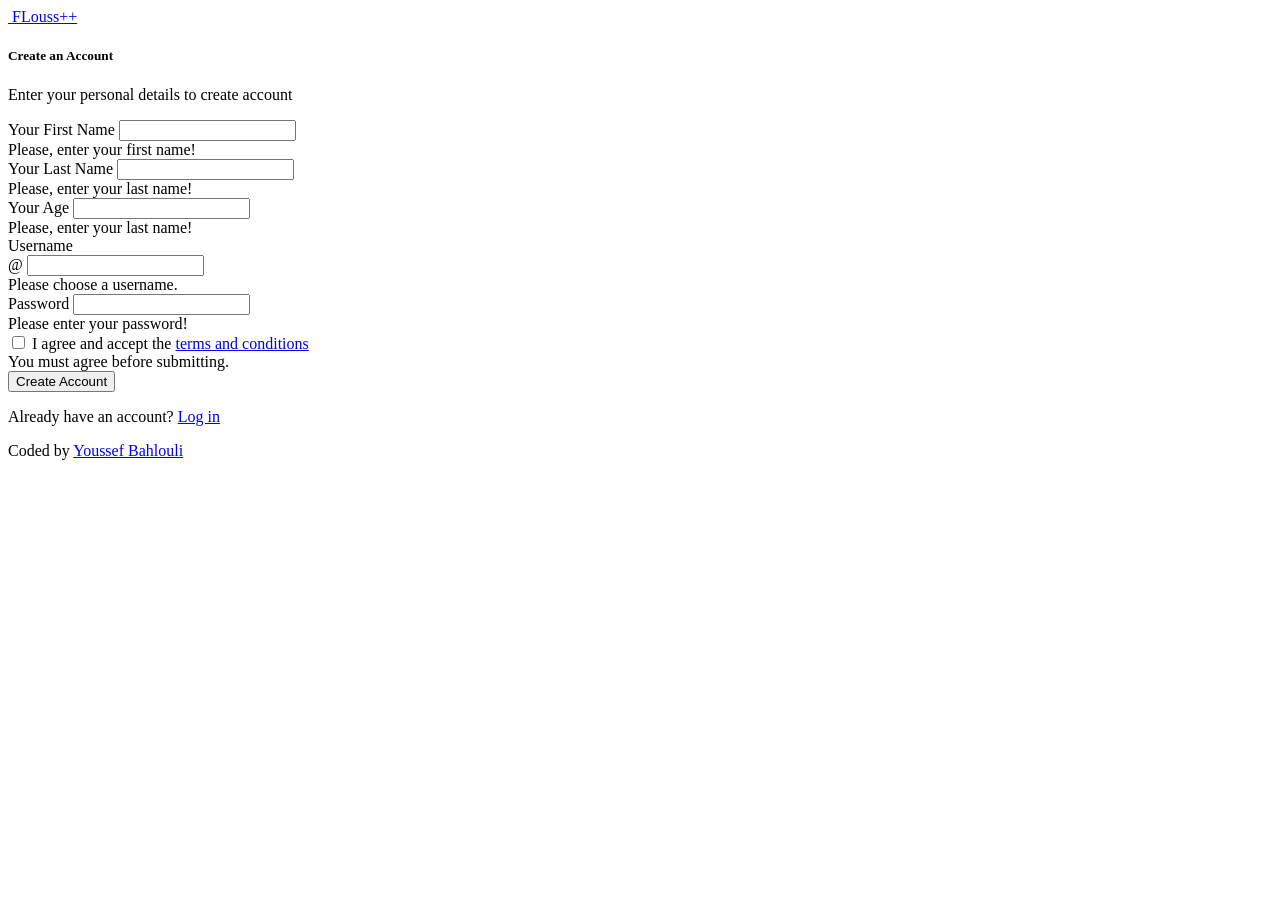
==== NiceAdmin/pages-register.html @ fd1cca6d "Initial commit - PostgreSQL version" ====
<!DOCTYPE html>
<html lang="en">

<head>
  <meta charset="utf-8">
  <meta content="width=device-width, initial-scale=1.0" name="viewport">

  <title>Register - FLouss++</title>
  <meta content="" name="description">
  <meta content="" name="keywords">

  <!-- Favicons -->
  <link href="assets/img/favicon.png" rel="icon">
  <link href="assets/img/apple-touch-icon.png" rel="apple-touch-icon">

  <!-- Google Fonts -->
  <link href="https://fonts.gstatic.com" rel="preconnect">
  <link href="https://fonts.googleapis.com/css?family=Open+Sans:300,300i,400,400i,600,600i,700,700i|Nunito:300,300i,400,400i,600,600i,700,700i|Poppins:300,300i,400,400i,500,500i,600,600i,700,700i" rel="stylesheet">

  <!-- Vendor CSS Files -->
  <link href="assets/vendor/bootstrap/css/bootstrap.min.css" rel="stylesheet">
  <link href="assets/vendor/bootstrap-icons/bootstrap-icons.css" rel="stylesheet">
  <link href="assets/vendor/boxicons/css/boxicons.min.css" rel="stylesheet">
  <link href="assets/vendor/quill/quill.snow.css" rel="stylesheet">
  <link href="assets/vendor/quill/quill.bubble.css" rel="stylesheet">
  <link href="assets/vendor/remixicon/remixicon.css" rel="stylesheet">
  <link href="assets/vendor/simple-datatables/style.css" rel="stylesheet">

  <!-- Template Main CSS File -->
  <link href="assets/css/style.css" rel="stylesheet">

  <!-- =======================================================
  * Template Name: NiceAdmin
  * Template URL: https://bootstrapmade.com/nice-admin-bootstrap-admin-html-template/
  * Updated: Apr 20 2024 with Bootstrap v5.3.3
  * Author: BootstrapMade.com
  * License: https://bootstrapmade.com/license/
  ======================================================== -->
</head>

<body>

  <main>
    <div class="container">

      <section class="section register min-vh-100 d-flex flex-column align-items-center justify-content-center py-4">
        <div class="container">
          <div class="row justify-content-center">
            <div class="col-lg-4 col-md-6 d-flex flex-column align-items-center justify-content-center">

              <div class="d-flex justify-content-center py-4">
                <a href="../index.php" class="logo d-flex align-items-center w-auto">
                  <img src="assets/img/logo.png" alt="">
                  <span class="d-none d-lg-block">FLouss++</span>
                </a>
              </div><!-- End Logo -->

              <div class="card mb-3">

                <div class="card-body">

                  <div class="pt-4 pb-2">
                    <h5 class="card-title text-center pb-0 fs-4">Create an Account</h5>
                    <p class="text-center small">Enter your personal details to create account</p>
                  </div>

                  <form class="row g-3 needs-validation" action="pages-register.php" method="request">
                    
                    <div class="col-12">
                      <label for="yourName" class="form-label">Your First Name</label>
                      <input type="text" name="first_name" class="form-control" id="yourName" required>
                      <div class="invalid-feedback">Please, enter your first name!</div>
                    </div>

                    <div class="col-12">
                      <label for="yourName" class="form-label">Your Last Name</label>
                      <input type="text" name="last_name" class="form-control" id="yourName" required>
                      <div class="invalid-feedback">Please, enter your last name!</div>
                    </div>

                    <div class="col-12">
                      <label for="yourName" class="form-label">Your Age</label>
                      <input type="number" name="age" class="form-control" id="yourName" required>
                      <div class="invalid-feedback">Please, enter your last name!</div>
                    </div>



                    <div class="col-12">
                      <label for="yourUsername" class="form-label">Username</label>
                      <div class="input-group has-validation">
                        <span class="input-group-text" id="inputGroupPrepend">@</span>
                        <input type="text" name="username" class="form-control" id="yourUsername" required>
                        <div class="invalid-feedback">Please choose a username.</div>
                      </div>
                    </div>

                    <div class="col-12">
                      <label for="yourPassword" class="form-label">Password</label>
                      <input type="password" name="passwrd" class="form-control" id="yourPassword" required>
                      <div class="invalid-feedback">Please enter your password!</div>
                    </div>

                    <div class="col-12">
                      <div class="form-check">
                        <input class="form-check-input" name="terms" type="checkbox" value="" id="acceptTerms" required>
                        <label class="form-check-label" for="acceptTerms">I agree and accept the <a href="#">terms and conditions</a></label>
                        <div class="invalid-feedback">You must agree before submitting.</div>
                      </div>
                    </div>
                    <div class="col-12">
                      <button class="btn btn-primary w-100" type="submit">Create Account</button>
                    </div>
                    <div class="col-12">
                      <p class="small mb-0">Already have an account? <a href="pages-login.html">Log in</a></p>
                    </div>
                  </form>

                </div>
              </div>

              <div class="credits">
                <!-- All the links in the footer should remain intact. -->
                <!-- You can delete the links only if you purchased the pro version. -->
                <!-- Licensing information: https://bootstrapmade.com/license/ -->
                <!-- Purchase the pro version with working PHP/AJAX contact form: https://bootstrapmade.com/nice-admin-bootstrap-admin-html-template/ -->
                Coded by <a href="https://google.com/">Youssef Bahlouli</a>
              </div>

            </div>
          </div>
        </div>

      </section>

    </div>
  </main><!-- End #main -->

  <a href="#" class="back-to-top d-flex align-items-center justify-content-center"><i class="bi bi-arrow-up-short"></i></a>

  <!-- Vendor JS Files -->
  <script src="assets/vendor/apexcharts/apexcharts.min.js"></script>
  <script src="assets/vendor/bootstrap/js/bootstrap.bundle.min.js"></script>
  <script src="assets/vendor/chart.js/chart.umd.js"></script>
  <script src="assets/vendor/echarts/echarts.min.js"></script>
  <script src="assets/vendor/quill/quill.js"></script>
  <script src="assets/vendor/simple-datatables/simple-datatables.js"></script>
  <script src="assets/vendor/tinymce/tinymce.min.js"></script>
  <script src="assets/vendor/php-email-form/validate.js"></script>

  <!-- Template Main JS File -->
  <script src="assets/js/main.js"></script>

</body>

</html>
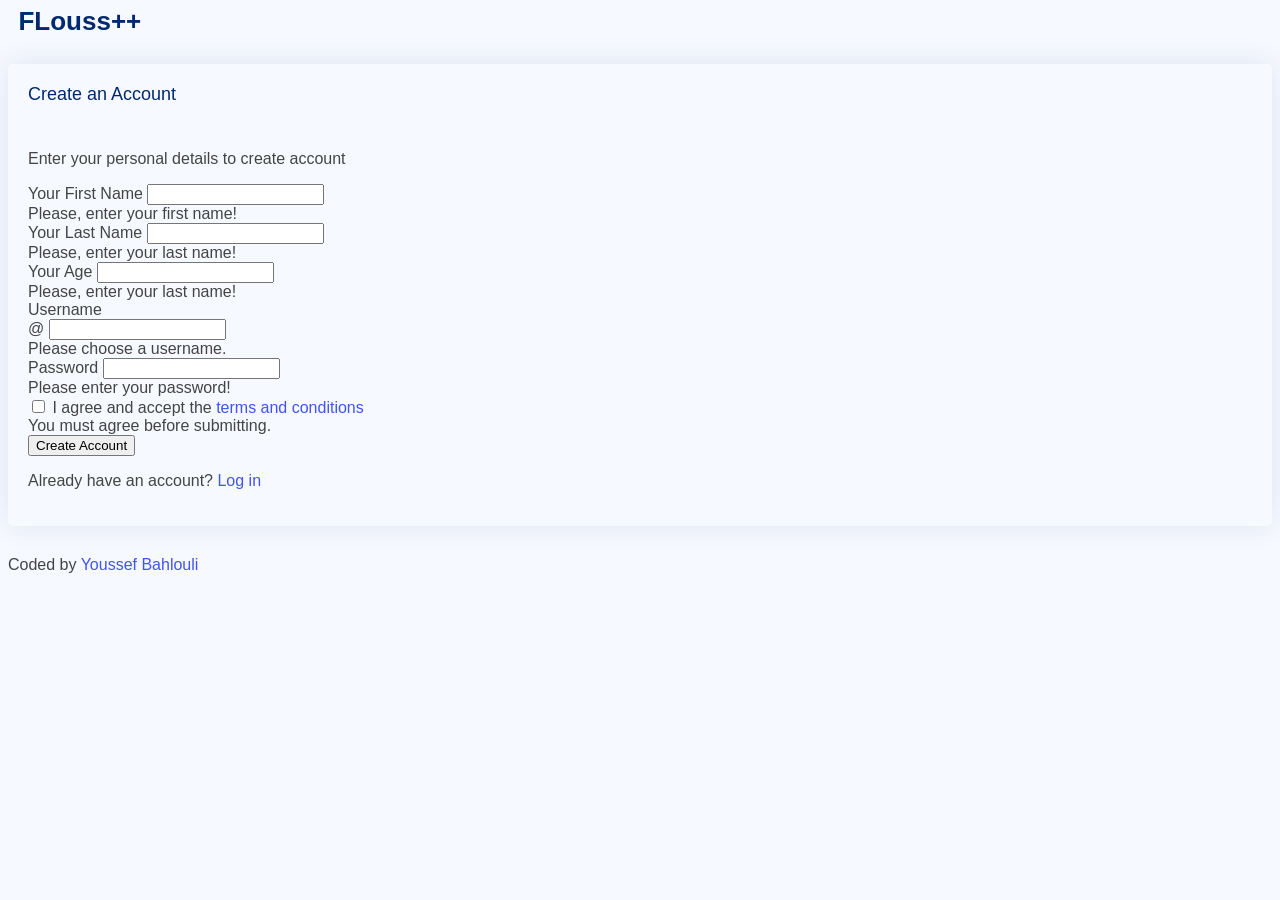
==== commit 7a2cd749: "push before changing implemented use case for the better, now it works" ====
--- a/NiceAdmin/pages-register.html
+++ b/NiceAdmin/pages-register.html
@@ -64,7 +64,7 @@
                     <p class="text-center small">Enter your personal details to create account</p>
                   </div>
 
-                  <form class="row g-3 needs-validation" action="pages-register.php" method="request">
+                  <form class="row g-3 needs-validation" action="pages-register.php" method="post">
                     
                     <div class="col-12">
                       <label for="yourName" class="form-label">Your First Name</label>
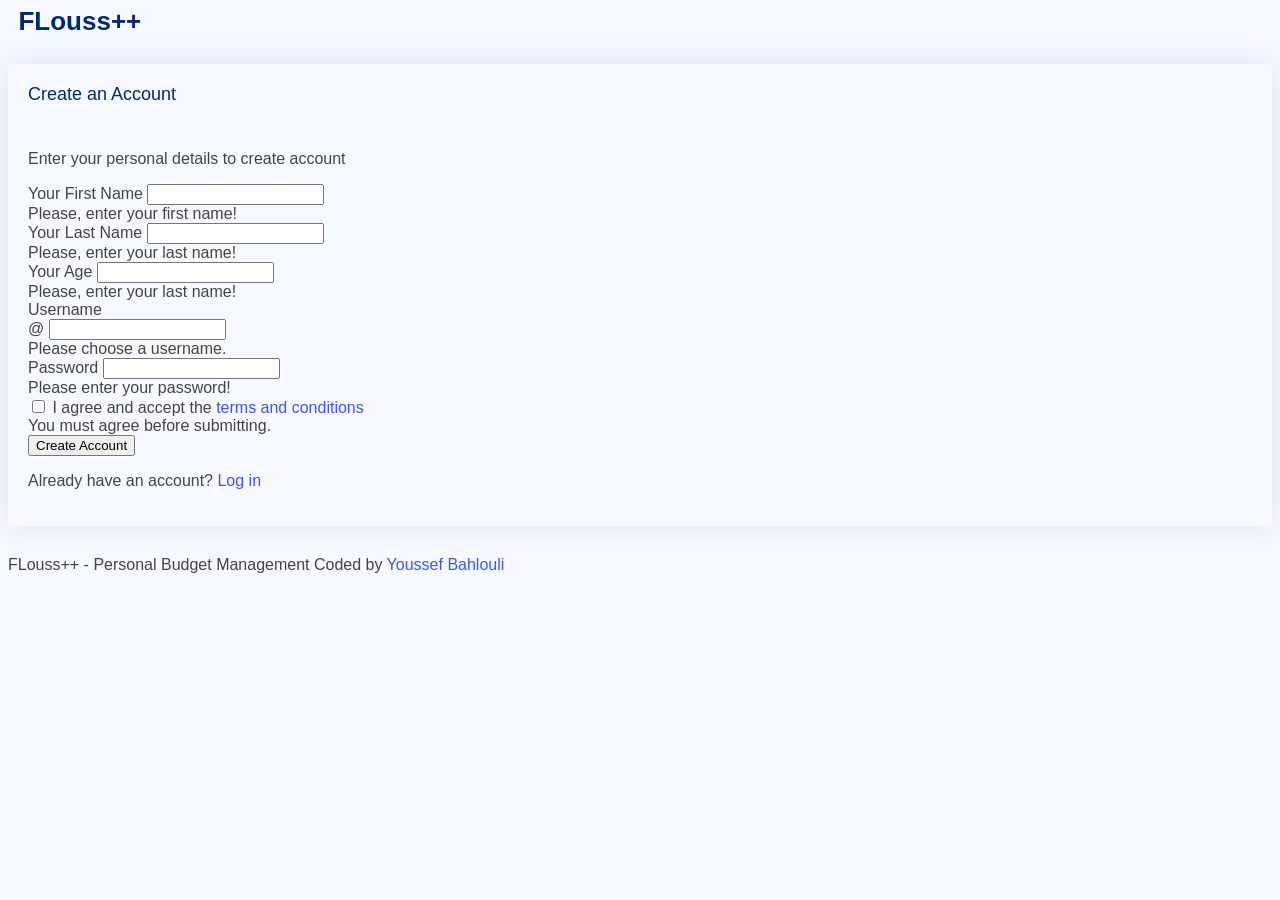
==== commit e46651a2: "insights: per-paycheck net result chart, expense trend, layout rework, exclude setup records" ====
--- a/NiceAdmin/pages-register.html
+++ b/NiceAdmin/pages-register.html
@@ -30,11 +30,7 @@
   <link href="assets/css/style.css" rel="stylesheet">
 
   <!-- =======================================================
-  * Template Name: NiceAdmin
-  * Template URL: https://bootstrapmade.com/nice-admin-bootstrap-admin-html-template/
-  * Updated: Apr 20 2024 with Bootstrap v5.3.3
-  * Author: BootstrapMade.com
-  * License: https://bootstrapmade.com/license/
+  * FLouss++ - Personal Budget Management Application
   ======================================================== -->
 </head>
 
@@ -122,8 +118,7 @@
               <div class="credits">
                 <!-- All the links in the footer should remain intact. -->
                 <!-- You can delete the links only if you purchased the pro version. -->
-                <!-- Licensing information: https://bootstrapmade.com/license/ -->
-                <!-- Purchase the pro version with working PHP/AJAX contact form: https://bootstrapmade.com/nice-admin-bootstrap-admin-html-template/ -->
+                FLouss++ - Personal Budget Management
                 Coded by <a href="https://google.com/">Youssef Bahlouli</a>
               </div>
 
--- a/NiceAdmin/assets/css/style.css
+++ b/NiceAdmin/assets/css/style.css
@@ -0,0 +1,1235 @@
+/**
+* FLouss++ - Personal Budget Management Application
+*/
+
+/*--------------------------------------------------------------
+# General
+--------------------------------------------------------------*/
+
+
+
+
+:root {
+  scroll-behavior: smooth;
+}
+
+
+
+body {
+  font-family: "Open Sans", sans-serif;
+  background: #f6f9ff;
+  color: #444444;
+}
+
+a {
+  color: #4154f1;
+  text-decoration: none;
+}
+
+a:hover {
+  color: #717ff5;
+  text-decoration: none;
+}
+
+h1,
+h2,
+h3,
+h4,
+h5,
+h6 {
+  font-family: "Nunito", sans-serif;
+}
+
+/*--------------------------------------------------------------
+# Main
+--------------------------------------------------------------*/
+#main {
+  margin-top: 60px;
+  padding: 20px 30px;
+  transition: all 0.3s;
+}
+
+@media (max-width: 1199px) {
+  #main {
+    padding: 20px;
+  }
+}
+
+/*--------------------------------------------------------------
+# Page Title
+--------------------------------------------------------------*/
+.pagetitle {
+  margin-bottom: 10px;
+}
+
+.pagetitle h1 {
+  font-size: 24px;
+  margin-bottom: 0;
+  font-weight: 600;
+  color: #012970;
+}
+
+/*--------------------------------------------------------------
+# Back to top button
+--------------------------------------------------------------*/
+.back-to-top {
+  position: fixed;
+  visibility: hidden;
+  opacity: 0;
+  right: 15px;
+  bottom: 15px;
+  z-index: 99999;
+  background: #4154f1;
+  width: 40px;
+  height: 40px;
+  border-radius: 4px;
+  transition: all 0.4s;
+}
+
+.back-to-top i {
+  font-size: 24px;
+  color: #fff;
+  line-height: 0;
+}
+
+.back-to-top:hover {
+  background: #6776f4;
+  color: #fff;
+}
+
+.back-to-top.active {
+  visibility: visible;
+  opacity: 1;
+}
+
+/*--------------------------------------------------------------
+# Override some default Bootstrap stylings
+--------------------------------------------------------------*/
+/* Dropdown menus */
+.dropdown-menu {
+  border-radius: 4px;
+  padding: 10px 0;
+  animation-name: dropdown-animate;
+  animation-duration: 0.2s;
+  animation-fill-mode: both;
+  border: 0;
+  box-shadow: 0 5px 30px 0 rgba(82, 63, 105, 0.2);
+}
+
+.dropdown-menu .dropdown-header,
+.dropdown-menu .dropdown-footer {
+  text-align: center;
+  font-size: 15px;
+  padding: 10px 25px;
+}
+
+.dropdown-menu .dropdown-footer a {
+  color: #444444;
+  text-decoration: underline;
+}
+
+.dropdown-menu .dropdown-footer a:hover {
+  text-decoration: none;
+}
+
+.dropdown-menu .dropdown-divider {
+  color: #a5c5fe;
+  margin: 0;
+}
+
+.dropdown-menu .dropdown-item {
+  font-size: 14px;
+  padding: 10px 15px;
+  transition: 0.3s;
+}
+
+.dropdown-menu .dropdown-item i {
+  margin-right: 10px;
+  font-size: 18px;
+  line-height: 0;
+}
+
+.dropdown-menu .dropdown-item:hover {
+  background-color: #f6f9ff;
+}
+
+@media (min-width: 768px) {
+  .dropdown-menu-arrow::before {
+    content: "";
+    width: 13px;
+    height: 13px;
+    background: #fff;
+    position: absolute;
+    top: -7px;
+    right: 20px;
+    transform: rotate(45deg);
+    border-top: 1px solid #eaedf1;
+    border-left: 1px solid #eaedf1;
+  }
+}
+
+@keyframes dropdown-animate {
+  0% {
+    opacity: 0;
+  }
+
+  100% {
+    opacity: 1;
+  }
+
+  0% {
+    opacity: 0;
+  }
+}
+
+/* Light Backgrounds */
+.bg-primary-light {
+  background-color: #cfe2ff;
+  border-color: #cfe2ff;
+}
+
+.bg-secondary-light {
+  background-color: #e2e3e5;
+  border-color: #e2e3e5;
+}
+
+.bg-success-light {
+  background-color: #d1e7dd;
+  border-color: #d1e7dd;
+}
+
+.bg-danger-light {
+  background-color: #f8d7da;
+  border-color: #f8d7da;
+}
+
+.bg-warning-light {
+  background-color: #fff3cd;
+  border-color: #fff3cd;
+}
+
+.bg-info-light {
+  background-color: #cff4fc;
+  border-color: #cff4fc;
+}
+
+.bg-dark-light {
+  background-color: #d3d3d4;
+  border-color: #d3d3d4;
+}
+
+/* Card */
+.card {
+  margin-bottom: 30px;
+  border: none;
+  border-radius: 5px;
+  box-shadow: 0px 0 30px rgba(1, 41, 112, 0.1);
+}
+
+.card-header,
+.card-footer {
+  border-color: #ebeef4;
+  background-color: #fff;
+  color: #798eb3;
+  padding: 15px;
+}
+
+.card-title {
+  padding: 20px 0 15px 0;
+  font-size: 18px;
+  font-weight: 500;
+  color: #012970;
+  font-family: "Poppins", sans-serif;
+}
+
+.card-title span {
+  color: #899bbd;
+  font-size: 14px;
+  font-weight: 400;
+}
+
+.card-body {
+  padding: 0 20px 20px 20px;
+}
+
+.card-img-overlay {
+  background-color: rgba(255, 255, 255, 0.6);
+}
+
+/* Alerts */
+.alert-heading {
+  font-weight: 500;
+  font-family: "Poppins", sans-serif;
+  font-size: 20px;
+}
+
+/* Close Button */
+.btn-close {
+  background-size: 25%;
+}
+
+.btn-close:focus {
+  outline: 0;
+  box-shadow: none;
+}
+
+/* Accordion */
+.accordion-item {
+  border: 1px solid #ebeef4;
+}
+
+.accordion-button:focus {
+  outline: 0;
+  box-shadow: none;
+}
+
+.accordion-button:not(.collapsed) {
+  color: #012970;
+  background-color: #f6f9ff;
+}
+
+.accordion-flush .accordion-button {
+  padding: 15px 0;
+  background: none;
+  border: 0;
+}
+
+.accordion-flush .accordion-button:not(.collapsed) {
+  box-shadow: none;
+  color: #4154f1;
+}
+
+.accordion-flush .accordion-body {
+  padding: 0 0 15px 0;
+  color: #3e4f6f;
+  font-size: 15px;
+}
+
+/* Breadcrumbs */
+.breadcrumb {
+  font-size: 14px;
+  font-family: "Nunito", sans-serif;
+  color: #899bbd;
+  font-weight: 600;
+}
+
+.breadcrumb a {
+  color: #899bbd;
+  transition: 0.3s;
+}
+
+.breadcrumb a:hover {
+  color: #51678f;
+}
+
+.breadcrumb .breadcrumb-item::before {
+  color: #899bbd;
+}
+
+.breadcrumb .active {
+  color: #51678f;
+  font-weight: 600;
+}
+
+/* Bordered Tabs */
+.nav-tabs-bordered {
+  border-bottom: 2px solid #ebeef4;
+}
+
+.nav-tabs-bordered .nav-link {
+  margin-bottom: -2px;
+  border: none;
+  color: #2c384e;
+}
+
+.nav-tabs-bordered .nav-link:hover,
+.nav-tabs-bordered .nav-link:focus {
+  color: #4154f1;
+}
+
+.nav-tabs-bordered .nav-link.active {
+  background-color: #fff;
+  color: #4154f1;
+  border-bottom: 2px solid #4154f1;
+}
+
+/*--------------------------------------------------------------
+# Header
+--------------------------------------------------------------*/
+.logo {
+  line-height: 1;
+}
+
+@media (min-width: 1200px) {
+  .logo {
+    width: 280px;
+  }
+}
+
+.logo img {
+  max-height: 26px;
+  margin-right: 6px;
+}
+
+.logo span {
+  font-size: 26px;
+  font-weight: 700;
+  color: #012970;
+  font-family: "Nunito", sans-serif;
+}
+
+.header {
+  transition: all 0.5s;
+  z-index: 997;
+  height: 60px;
+  box-shadow: 0px 2px 20px rgba(1, 41, 112, 0.1);
+  background-color: #fff;
+  padding-left: 20px;
+  /* Toggle Sidebar Button */
+  /* Search Bar */
+}
+
+.header .toggle-sidebar-btn {
+  font-size: 32px;
+  padding-left: 10px;
+  cursor: pointer;
+  color: #012970;
+}
+
+.header .search-bar {
+  min-width: 360px;
+  padding: 0 20px;
+}
+
+@media (max-width: 1199px) {
+  .header .search-bar {
+    position: fixed;
+    top: 50px;
+    left: 0;
+    right: 0;
+    padding: 20px;
+    box-shadow: 0px 0px 15px 0px rgba(1, 41, 112, 0.1);
+    background: white;
+    z-index: 9999;
+    transition: 0.3s;
+    visibility: hidden;
+    opacity: 0;
+  }
+
+  .header .search-bar-show {
+    top: 60px;
+    visibility: visible;
+    opacity: 1;
+  }
+}
+
+.header .search-form {
+  width: 100%;
+}
+
+.header .search-form input {
+  border: 0;
+  font-size: 14px;
+  color: #012970;
+  border: 1px solid rgba(1, 41, 112, 0.2);
+  padding: 7px 38px 7px 8px;
+  border-radius: 3px;
+  transition: 0.3s;
+  width: 100%;
+}
+
+.header .search-form input:focus,
+.header .search-form input:hover {
+  outline: none;
+  box-shadow: 0 0 10px 0 rgba(1, 41, 112, 0.15);
+  border: 1px solid rgba(1, 41, 112, 0.3);
+}
+
+.header .search-form button {
+  border: 0;
+  padding: 0;
+  margin-left: -30px;
+  background: none;
+}
+
+.header .search-form button i {
+  color: #012970;
+}
+
+/*--------------------------------------------------------------
+# Header Nav
+--------------------------------------------------------------*/
+.header-nav ul {
+  list-style: none;
+}
+
+.header-nav>ul {
+  margin: 0;
+  padding: 0;
+}
+
+.header-nav .nav-icon {
+  font-size: 22px;
+  color: #012970;
+  margin-right: 25px;
+  position: relative;
+}
+
+.header-nav .nav-profile {
+  color: #012970;
+}
+
+.header-nav .nav-profile img {
+  max-height: 36px;
+}
+
+.header-nav .nav-profile span {
+  font-size: 14px;
+  font-weight: 600;
+}
+
+.header-nav .badge-number {
+  position: absolute;
+  inset: -2px -5px auto auto;
+  font-weight: normal;
+  font-size: 12px;
+  padding: 3px 6px;
+}
+
+.header-nav .notifications {
+  inset: 8px -15px auto auto !important;
+}
+
+.header-nav .notifications .notification-item {
+  display: flex;
+  align-items: center;
+  padding: 15px 10px;
+  transition: 0.3s;
+}
+
+.header-nav .notifications .notification-item i {
+  margin: 0 20px 0 10px;
+  font-size: 24px;
+}
+
+.header-nav .notifications .notification-item h4 {
+  font-size: 16px;
+  font-weight: 600;
+  margin-bottom: 5px;
+}
+
+.header-nav .notifications .notification-item p {
+  font-size: 13px;
+  margin-bottom: 3px;
+  color: #919191;
+}
+
+.header-nav .notifications .notification-item:hover {
+  background-color: #f6f9ff;
+}
+
+.header-nav .messages {
+  inset: 8px -15px auto auto !important;
+}
+
+.header-nav .messages .message-item {
+  padding: 15px 10px;
+  transition: 0.3s;
+}
+
+.header-nav .messages .message-item a {
+  display: flex;
+}
+
+.header-nav .messages .message-item img {
+  margin: 0 20px 0 10px;
+  max-height: 40px;
+}
+
+.header-nav .messages .message-item h4 {
+  font-size: 16px;
+  font-weight: 600;
+  margin-bottom: 5px;
+  color: #444444;
+}
+
+.header-nav .messages .message-item p {
+  font-size: 13px;
+  margin-bottom: 3px;
+  color: #919191;
+}
+
+.header-nav .messages .message-item:hover {
+  background-color: #f6f9ff;
+}
+
+.header-nav .profile {
+  min-width: 240px;
+  padding-bottom: 0;
+  top: 8px !important;
+}
+
+.header-nav .profile .dropdown-header h6 {
+  font-size: 18px;
+  margin-bottom: 0;
+  font-weight: 600;
+  color: #444444;
+}
+
+.header-nav .profile .dropdown-header span {
+  font-size: 14px;
+}
+
+.header-nav .profile .dropdown-item {
+  font-size: 14px;
+  padding: 10px 15px;
+  transition: 0.3s;
+}
+
+.header-nav .profile .dropdown-item i {
+  margin-right: 10px;
+  font-size: 18px;
+  line-height: 0;
+}
+
+.header-nav .profile .dropdown-item:hover {
+  background-color: #f6f9ff;
+}
+
+/*--------------------------------------------------------------
+# Sidebar
+--------------------------------------------------------------*/
+.sidebar {
+  position: fixed;
+  top: 60px;
+  left: 0;
+  bottom: 0;
+  width: 300px;
+  z-index: 996;
+  transition: all 0.3s;
+  padding: 20px;
+  overflow-y: auto;
+  scrollbar-width: thin;
+  scrollbar-color: #aab7cf transparent;
+  box-shadow: 0px 0px 20px rgba(1, 41, 112, 0.1);
+  background-color: #fff;
+}
+
+@media (max-width: 1199px) {
+  .sidebar {
+    left: -300px;
+  }
+}
+
+.sidebar::-webkit-scrollbar {
+  width: 5px;
+  height: 8px;
+  background-color: #fff;
+}
+
+.sidebar::-webkit-scrollbar-thumb {
+  background-color: #aab7cf;
+}
+
+@media (min-width: 1200px) {
+
+  #main,
+  #footer {
+    margin-left: 300px;
+  }
+}
+
+@media (max-width: 1199px) {
+  .toggle-sidebar .sidebar {
+    left: 0;
+  }
+}
+
+@media (min-width: 1200px) {
+
+  .toggle-sidebar #main,
+  .toggle-sidebar #footer {
+    margin-left: 0;
+  }
+
+  .toggle-sidebar .sidebar {
+    left: -300px;
+  }
+}
+
+.sidebar-nav {
+  padding: 0;
+  margin: 0;
+  list-style: none;
+}
+
+.sidebar-nav li {
+  padding: 0;
+  margin: 0;
+  list-style: none;
+}
+
+.sidebar-nav .nav-item {
+  margin-bottom: 5px;
+}
+
+.sidebar-nav .nav-heading {
+  font-size: 11px;
+  text-transform: uppercase;
+  color: #899bbd;
+  font-weight: 600;
+  margin: 10px 0 5px 15px;
+}
+
+.sidebar-nav .nav-link {
+  display: flex;
+  align-items: center;
+  font-size: 15px;
+  font-weight: 600;
+  color: #4154f1;
+  transition: 0.3;
+  background: #f6f9ff;
+  padding: 10px 15px;
+  border-radius: 4px;
+}
+
+.sidebar-nav .nav-link i {
+  font-size: 16px;
+  margin-right: 10px;
+  color: #4154f1;
+}
+
+.sidebar-nav .nav-link.collapsed {
+  color: #012970;
+  background: #fff;
+}
+
+.sidebar-nav .nav-link.collapsed i {
+  color: #899bbd;
+}
+
+.sidebar-nav .nav-link:hover {
+  color: #4154f1;
+  background: #f6f9ff;
+}
+
+.sidebar-nav .nav-link:hover i {
+  color: #4154f1;
+}
+
+.sidebar-nav .nav-link .bi-chevron-down {
+  margin-right: 0;
+  transition: transform 0.2s ease-in-out;
+}
+
+.sidebar-nav .nav-link:not(.collapsed) .bi-chevron-down {
+  transform: rotate(180deg);
+}
+
+.sidebar-nav .nav-content {
+  padding: 5px 0 0 0;
+  margin: 0;
+  list-style: none;
+}
+
+.sidebar-nav .nav-content a {
+  display: flex;
+  align-items: center;
+  font-size: 14px;
+  font-weight: 600;
+  color: #012970;
+  transition: 0.3;
+  padding: 10px 0 10px 40px;
+  transition: 0.3s;
+}
+
+.sidebar-nav .nav-content a i {
+  font-size: 6px;
+  margin-right: 8px;
+  line-height: 0;
+  border-radius: 50%;
+}
+
+.sidebar-nav .nav-content a:hover,
+.sidebar-nav .nav-content a.active {
+  color: #4154f1;
+}
+
+.sidebar-nav .nav-content a.active i {
+  background-color: #4154f1;
+}
+
+/*--------------------------------------------------------------
+# Dashboard
+--------------------------------------------------------------*/
+/* Filter dropdown */
+.dashboard .filter {
+  position: absolute;
+  right: 0px;
+  top: 15px;
+}
+
+.dashboard .filter .icon {
+  color: #aab7cf;
+  padding-right: 20px;
+  padding-bottom: 5px;
+  transition: 0.3s;
+  font-size: 16px;
+}
+
+.dashboard .filter .icon:hover,
+.dashboard .filter .icon:focus {
+  color: #4154f1;
+}
+
+.dashboard .filter .dropdown-header {
+  padding: 8px 15px;
+}
+
+.dashboard .filter .dropdown-header h6 {
+  text-transform: uppercase;
+  font-size: 14px;
+  font-weight: 600;
+  letter-spacing: 1px;
+  color: #aab7cf;
+  margin-bottom: 0;
+  padding: 0;
+}
+
+.dashboard .filter .dropdown-item {
+  padding: 8px 15px;
+}
+
+/* Info Cards */
+.dashboard .info-card {
+  padding-bottom: 10px;
+}
+
+.dashboard .info-card h6 {
+  font-size: 28px;
+  color: #012970;
+  font-weight: 700;
+  margin: 0;
+  padding: 0;
+}
+
+.dashboard .card-icon {
+  font-size: 32px;
+  line-height: 0;
+  width: 64px;
+  height: 64px;
+  flex-shrink: 0;
+  flex-grow: 0;
+}
+
+.dashboard .sales-card .card-icon {
+  color: #4154f1;
+  background: #f6f6fe;
+}
+
+.dashboard .revenue-card .card-icon {
+  color: #2eca6a;
+  background: #e0f8e9;
+}
+
+.dashboard .customers-card .card-icon {
+  color: #ff771d;
+  background: #ffecdf;
+}
+
+/* Activity */
+.dashboard .activity {
+  font-size: 14px;
+}
+
+.dashboard .activity .activity-item .activite-label {
+  color: #888;
+  position: relative;
+  flex-shrink: 0;
+  flex-grow: 0;
+  min-width: 64px;
+}
+
+.dashboard .activity .activity-item .activite-label::before {
+  content: "";
+  position: absolute;
+  right: -11px;
+  width: 4px;
+  top: 0;
+  bottom: 0;
+  background-color: #eceefe;
+}
+
+.dashboard .activity .activity-item .activity-badge {
+  margin-top: 3px;
+  z-index: 1;
+  font-size: 11px;
+  line-height: 0;
+  border-radius: 50%;
+  flex-shrink: 0;
+  border: 3px solid #fff;
+  flex-grow: 0;
+}
+
+.dashboard .activity .activity-item .activity-content {
+  padding-left: 10px;
+  padding-bottom: 20px;
+}
+
+.dashboard .activity .activity-item:first-child .activite-label::before {
+  top: 5px;
+}
+
+.dashboard .activity .activity-item:last-child .activity-content {
+  padding-bottom: 0;
+}
+
+/* News & Updates */
+.dashboard .news .post-item+.post-item {
+  margin-top: 15px;
+}
+
+.dashboard .news img {
+  width: 80px;
+  float: left;
+  border-radius: 5px;
+}
+
+.dashboard .news h4 {
+  font-size: 15px;
+  margin-left: 95px;
+  font-weight: bold;
+  margin-bottom: 5px;
+}
+
+.dashboard .news h4 a {
+  color: #012970;
+  transition: 0.3s;
+}
+
+.dashboard .news h4 a:hover {
+  color: #4154f1;
+}
+
+.dashboard .news p {
+  font-size: 14px;
+  color: #777777;
+  margin-left: 95px;
+}
+
+/* Recent Sales */
+.dashboard .recent-sales {
+  font-size: 14px;
+}
+
+.dashboard .recent-sales .table thead {
+  background: #f6f6fe;
+}
+
+.dashboard .recent-sales .table thead th {
+  border: 0;
+}
+
+.dashboard .recent-sales .dataTable-top {
+  padding: 0 0 10px 0;
+}
+
+.dashboard .recent-sales .dataTable-bottom {
+  padding: 10px 0 0 0;
+}
+
+/* Top Selling */
+.dashboard .top-selling {
+  font-size: 14px;
+}
+
+.dashboard .top-selling .table thead {
+  background: #f6f6fe;
+}
+
+.dashboard .top-selling .table thead th {
+  border: 0;
+}
+
+.dashboard .top-selling .table tbody td {
+  vertical-align: middle;
+}
+
+.dashboard .top-selling img {
+  border-radius: 5px;
+  max-width: 60px;
+}
+
+/*--------------------------------------------------------------
+# Icons list page
+--------------------------------------------------------------*/
+.iconslist {
+  display: grid;
+  max-width: 100%;
+  grid-template-columns: repeat(auto-fit, minmax(180px, 1fr));
+  gap: 1.25rem;
+  padding-top: 15px;
+}
+
+.iconslist .icon {
+  background-color: #fff;
+  border-radius: 0.25rem;
+  text-align: center;
+  color: #012970;
+  padding: 15px 0;
+}
+
+.iconslist i {
+  margin: 0.25rem;
+  font-size: 2.5rem;
+}
+
+.iconslist .label {
+  font-family: var(--bs-font-monospace);
+  display: inline-block;
+  width: 100%;
+  overflow: hidden;
+  padding: 0.25rem;
+  font-size: 12px;
+  text-overflow: ellipsis;
+  white-space: nowrap;
+  color: #666;
+}
+
+/*--------------------------------------------------------------
+# Profie Page
+--------------------------------------------------------------*/
+.profile .profile-card img {
+  max-width: 120px;
+}
+
+.profile .profile-card h2 {
+  font-size: 24px;
+  font-weight: 700;
+  color: #2c384e;
+  margin: 10px 0 0 0;
+}
+
+.profile .profile-card h3 {
+  font-size: 18px;
+}
+
+.profile .profile-card .social-links a {
+  font-size: 20px;
+  display: inline-block;
+  color: rgba(1, 41, 112, 0.5);
+  line-height: 0;
+  margin-right: 10px;
+  transition: 0.3s;
+}
+
+.profile .profile-card .social-links a:hover {
+  color: #012970;
+}
+
+.profile .profile-overview .row {
+  margin-bottom: 20px;
+  font-size: 15px;
+}
+
+.profile .profile-overview .card-title {
+  color: #012970;
+}
+
+.profile .profile-overview .label {
+  font-weight: 600;
+  color: rgba(1, 41, 112, 0.6);
+}
+
+.profile .profile-edit label {
+  font-weight: 600;
+  color: rgba(1, 41, 112, 0.6);
+}
+
+.profile .profile-edit img {
+  max-width: 120px;
+}
+
+/*--------------------------------------------------------------
+# F.A.Q Page
+--------------------------------------------------------------*/
+.faq .basic h6 {
+  font-size: 18px;
+  font-weight: 600;
+  color: #4154f1;
+}
+
+.faq .basic p {
+  color: #6980aa;
+}
+
+/*--------------------------------------------------------------
+# Contact
+--------------------------------------------------------------*/
+.contact .info-box {
+  padding: 28px 30px;
+}
+
+.contact .info-box i {
+  font-size: 38px;
+  line-height: 0;
+  color: #4154f1;
+}
+
+.contact .info-box h3 {
+  font-size: 20px;
+  color: #012970;
+  font-weight: 700;
+  margin: 20px 0 10px 0;
+}
+
+.contact .info-box p {
+  padding: 0;
+  line-height: 24px;
+  font-size: 14px;
+  margin-bottom: 0;
+}
+
+.contact .php-email-form .error-message {
+  display: none;
+  color: #fff;
+  background: #ed3c0d;
+  text-align: left;
+  padding: 15px;
+  margin-bottom: 24px;
+  font-weight: 600;
+}
+
+.contact .php-email-form .sent-message {
+  display: none;
+  color: #fff;
+  background: #18d26e;
+  text-align: center;
+  padding: 15px;
+  margin-bottom: 24px;
+  font-weight: 600;
+}
+
+.contact .php-email-form .loading {
+  display: none;
+  background: #fff;
+  text-align: center;
+  padding: 15px;
+  margin-bottom: 24px;
+}
+
+.contact .php-email-form .loading:before {
+  content: "";
+  display: inline-block;
+  border-radius: 50%;
+  width: 24px;
+  height: 24px;
+  margin: 0 10px -6px 0;
+  border: 3px solid #18d26e;
+  border-top-color: #eee;
+  animation: animate-loading 1s linear infinite;
+}
+
+.contact .php-email-form input,
+.contact .php-email-form textarea {
+  border-radius: 0;
+  box-shadow: none;
+  font-size: 14px;
+  border-radius: 0;
+}
+
+.contact .php-email-form input:focus,
+.contact .php-email-form textarea:focus {
+  border-color: #4154f1;
+}
+
+.contact .php-email-form input {
+  padding: 10px 15px;
+}
+
+.contact .php-email-form textarea {
+  padding: 12px 15px;
+}
+
+.contact .php-email-form button[type=submit] {
+  background: #4154f1;
+  border: 0;
+  padding: 10px 30px;
+  color: #fff;
+  transition: 0.4s;
+  border-radius: 4px;
+}
+
+.contact .php-email-form button[type=submit]:hover {
+  background: #5969f3;
+}
+
+@keyframes animate-loading {
+  0% {
+    transform: rotate(0deg);
+  }
+
+  100% {
+    transform: rotate(360deg);
+  }
+}
+
+/*--------------------------------------------------------------
+# Error 404
+--------------------------------------------------------------*/
+.error-404 {
+  padding: 30px;
+}
+
+.error-404 h1 {
+  font-size: 180px;
+  font-weight: 700;
+  color: #4154f1;
+  margin-bottom: 0;
+  line-height: 150px;
+}
+
+.error-404 h2 {
+  font-size: 24px;
+  font-weight: 700;
+  color: #012970;
+  margin-bottom: 30px;
+}
+
+.error-404 .btn {
+  background: #51678f;
+  color: #fff;
+  padding: 8px 30px;
+}
+
+.error-404 .btn:hover {
+  background: #3e4f6f;
+}
+
+@media (min-width: 992px) {
+  .error-404 img {
+    max-width: 50%;
+  }
+}
+
+/*--------------------------------------------------------------
+# Footer
+--------------------------------------------------------------*/
+.footer {
+  padding: 20px 0;
+  font-size: 14px;
+  transition: all 0.3s;
+  border-top: 1px solid #cddfff;
+}
+
+.footer .copyright {
+  text-align: center;
+  color: #012970;
+}
+
+.footer .credits {
+  padding-top: 5px;
+  text-align: center;
+  font-size: 13px;
+  color: #012970;
+}
